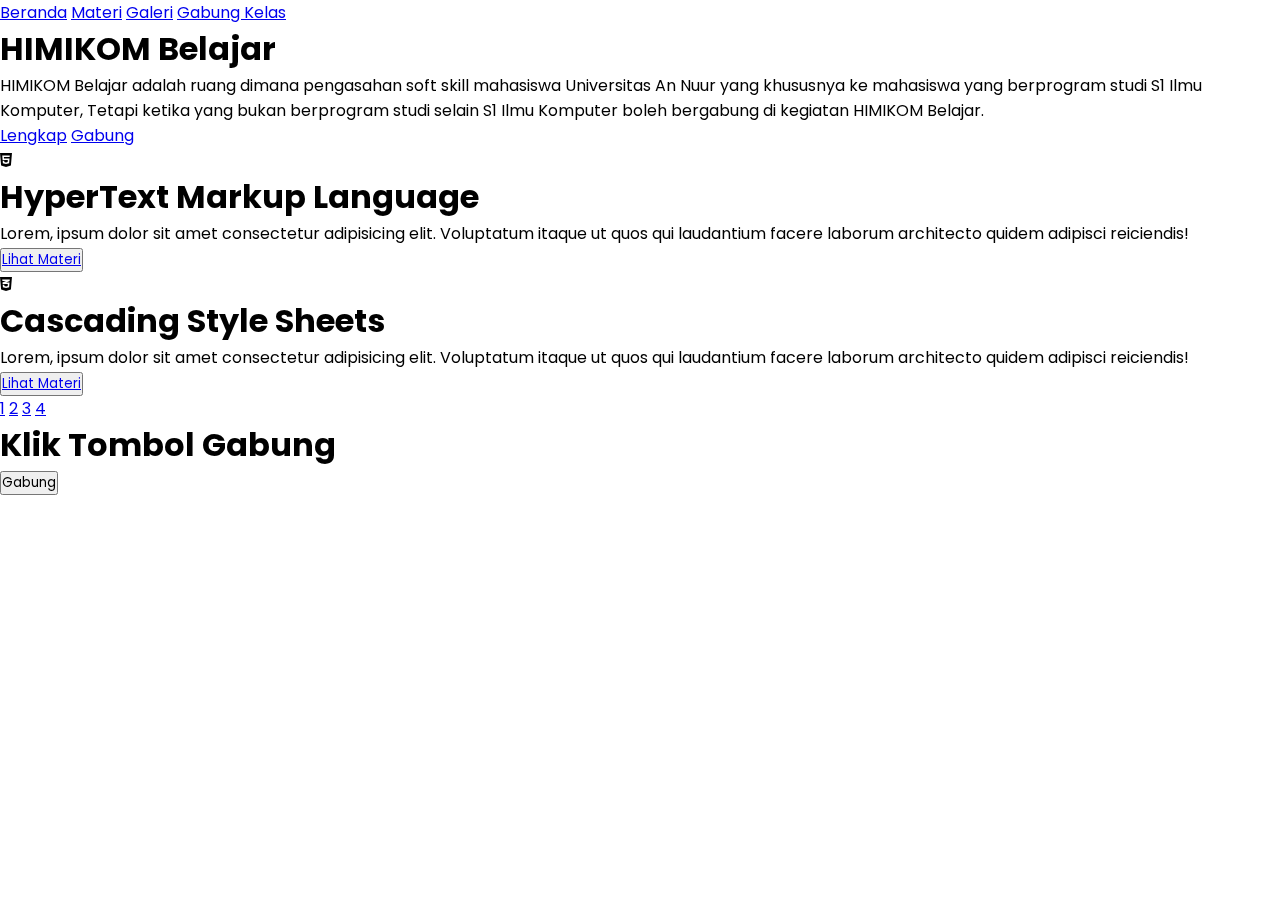
==== index.html @ 3ce03708 "first commit" ====
<!DOCTYPE html>
<html lang="en">
  <head>
    <meta charset="UTF-8" />
    <meta name="viewport" content="width=], initial-scale=1.0" />
    <title>HIMIKOM Belajar</title>
    <link rel="stylesheet" href="asset/css/style.css" />
    <link
      rel="stylesheet"
      href="asset/css/fontawesome-free-6.5.2-web/css/all.css"
    />
    <link href="https://unpkg.com/aos@2.3.1/dist/aos.css" rel="stylesheet" />
  </head>
  <body>
    <header data-aos="fade-down" data-aos-duration="3000">
      <nav>
        <a href="#beranda">Beranda</a>
        <a href="#materi">Materi</a>
        <a href="#galeri">Galeri</a>
        <a href="#gabung">Gabung Kelas</a>
      </nav>
    </header>
    <main id="beranda">
      <div class="tulisan" data-aos="fade-right" data-aos-duration="3000">
        <div class="konten-tulisan">
          <h1>HIMIKOM <span>Belajar</span></h1>
          <div class="narasi-beranda">
            <p>
              HIMIKOM Belajar adalah ruang dimana pengasahan soft skill
              mahasiswa Universitas An Nuur yang khususnya ke mahasiswa yang
              berprogram studi S1 Ilmu Komputer, Tetapi ketika yang bukan
              berprogram studi selain S1 Ilmu Komputer boleh bergabung di
              kegiatan HIMIKOM Belajar.
            </p>
          </div>
          <div class="tbl-beranda">
            <a href="#materi">Lengkap</a>
            <a href="#gabung">Gabung</a>
          </div>
        </div>
      </div>
    </main>
    <section id="materi">
      <div class="konten-materi">
        <div class="materi" data-aos="fade-right" data-aos-duration="3000">
          <div class="gambar-materi">
            <i class="fa-brands fa-html5"></i>
          </div>
          <div class="nama-materi">
            <h1>HyperText Markup Language</h1>
          </div>
          <div class="narasi-materi">
            <p>
              Lorem, ipsum dolor sit amet consectetur adipisicing elit.
              Voluptatum itaque ut quos qui laudantium facere laborum architecto
              quidem adipisci reiciendis!
            </p>
          </div>
          <div class="tbl-materi">
            <button>
              <a href="asset/materi/materi html/materi html.html"
                >Lihat Materi</a
              >
            </button>
          </div>
        </div>
        <div class="materi" data-aos="fade-left" data-aos-duration="3000">
          <div class="gambar-materi">
            <i class="fa-brands fa-css3-alt"></i>
          </div>
          <div class="nama-materi">
            <h1>Cascading Style Sheets</h1>
          </div>
          <div class="narasi-materi">
            <p>
              Lorem, ipsum dolor sit amet consectetur adipisicing elit.
              Voluptatum itaque ut quos qui laudantium facere laborum architecto
              quidem adipisci reiciendis!
            </p>
          </div>
          <div class="tbl-materi">
            <button>
              <a href="asset/materi/materi css/materi css.html">Lihat Materi</a>
            </button>
          </div>
        </div>
      </div>
    </section>
    <section id="galeri">
      <div class="konten-galeri" data-aos="fade-left" data-aos-duration="2000">
        <div class="slider">
          <div class="slides">
            <div id="slide-1"></div>
            <div id="slide-2"></div>
            <div id="slide-3"></div>
            <div id="slide-4"></div>
          </div>

          <a href="#slide-1">1</a>
          <a href="#slide-2">2</a>
          <a href="#slide-3">3</a>
          <a href="#slide-4">4</a>
        </div>
      </div>
    </section>
    <section id="gabung">
      <div class="konten-gabung" data-aos="zoom-in-up">
        <h1>Klik Tombol Gabung</h1>
        <div class="tbl-gabung">
          <a href="https://chat.whatsapp.com/GjahY5tJo7MKSLN6u4MF2R"
            ><button>Gabung</button></a
          >
        </div>
      </div>
    </section>
    <script src="https://unpkg.com/aos@2.3.1/dist/aos.js"></script>
    <script>
      AOS.init();
    </script>
  </body>
</html>
---- asset/css/style.css ----
@import url("https://fonts.googleapis.com/css2?family=Poppins:ital,wght@0,100;0,200;0,300;0,400;0,500;0,600;0,700;0,800;0,900;1,100;1,200;1,300;1,400;1,500;1,600;1,700;1,800;1,900&display=swap");

:root {
  --hijau: #16ff00;
}
* {
  padding: 0;
  margin: 0;
  box-sizing: border-box;
  font-family: "poppins";
  scroll-behavior: smooth;
}
@media only screen and (max-width: 600px) {
  body {
    width: 100vw;
    height: 100vh;
    background: black;
  }
  header {
    width: 100%;
    height: 10%;
    display: flex;
    justify-content: center;
    align-items: center;
    padding: 2%;
  }

  nav {
    width: 70%;
    height: 100%;
    /* background-color: yellow; */
    display: flex;
    justify-content: center;
    align-items: center;
    gap: 5%;
  }
  nav a {
    text-decoration: none;
    color: white;
    font-size: 0.5rem;
    transition: 0.3s ease-in-out;
  }
  nav a:hover {
    color: var(--hijau);
  }
  #beranda {
    width: 100%;
    height: 50%;
    display: flex;
    justify-content: center;
    align-items: center;
    padding: 5%;
    /* background-color: red; */
  }
  .tulisan {
    width: 100%;
    height: 100%;
    display: flex;
    justify-content: center;
    align-items: center;
  }
  .konten-tulisan {
    width: 100%;
    height: 100%;
    text-align: center;
  }
  .konten-tulisan h1 {
    color: white;
    margin-bottom: 5%;
  }
  .konten-tulisan span {
    color: var(--hijau);
  }
  .narasi-beranda {
    width: 100%;
    height: 30%;
    /* background-color: red; */
    display: flex;
    justify-content: center;
    align-items: center;
    padding: 10%;
  }
  .narasi-beranda p {
    font-size: 0.6rem;
    color: white;
  }
  .tbl-beranda {
    width: 100%;
    height: 20%;
    display: flex;
    justify-content: center;
    align-items: center;
    gap: 5%;
  }
  .tbl-beranda a {
    background-color: var(--hijau);
    width: 20%;
    height: 45%;
    text-decoration: none;
    color: black;
    border-radius: 10px;
    padding: 2%;
    display: flex;
    justify-content: center;
    align-items: center;
    font-size: 0.7rem;
    font-weight: 600;
    transition: 0.5s ease-in-out;
  }
  .tbl-beranda a:hover {
    background-color: transparent;
    border: solid 2px, var(--hijau);
    color: white;
  }
  .tbl-beranda a:nth-child(2) {
    background-color: transparent;
    border: solid 2px, var(--hijau);
    color: white;
  }
  .tbl-beranda a:nth-child(2):hover {
    background-color: var(--hijau);
    border: none;
    color: black;
  }

  #materi {
    display: flex;
    justify-content: center;
    align-items: center;
    width: 100%;
    height: 50%;
    padding: 5%;
  }
  .konten-materi {
    width: 100%;
    height: 100%;
    display: flex;
    justify-content: center;
    align-items: center;
    gap: 5%;
  }
  .materi {
    width: 50%;
    height: 80%;
    border: 2px solid #16ff00;
    border-radius: 10px;
    padding: 5%;
    box-shadow: 0 0 10px 1.5px #16ff00;
  }
  .gambar-materi {
    width: 100%;
    height: 25%;
    display: flex;
    justify-content: center;
    align-items: center;
  }
  .gambar-materi {
    color: var(--hijau);
    font-size: 2.5rem;
  }
  .nama-materi {
    width: 100%;
    height: 20%;
    display: flex;
    justify-content: center;
    align-items: center;
  }
  .nama-materi h1 {
    font-size: 0.5rem;
    color: white;
  }
  .narasi-materi {
    width: 100%;
    height: 30%;
    display: flex;
    justify-content: center;
    align-items: center;
  }
  .narasi-materi p {
    font-size: 0.5rem;
    overflow: scroll;
    color: white;
  }
  ::-webkit-scrollbar {
    display: none;
  }
  .tbl-materi {
    width: 100%;
    height: 15%;
    display: flex;
    justify-content: center;
    align-items: end;
    margin-top: 10%;
  }
  .tbl-materi button {
    display: flex;
    justify-content: center;
    align-items: center;
    width: 50%;
    height: 60%;
    background: linear-gradient(#16ff00, #096b00);
    border: none;
    padding: 2.5%;
    border-radius: 5px;
  }
  .tbl-materi a {
    width: 100%;
    height: 100%;
    color: black;
    text-decoration: none;
    font-size: 0.5rem;
    font-weight: 600;
  }
  #galeri {
    width: 100%;
    height: 50%;
  }
  .konten-galeri {
    padding: 5% 0;
    width: 100%;
    height: 100%;
    display: flex;
    justify-content: center;
    align-items: center;
  }

  .slider {
    width: 300px;
    text-align: center;
    overflow: hidden;
  }
  .slides {
    display: flex;
    overflow-x: auto;
    scroll-snap-type: x mandatory;
    scroll-behavior: smooth;
    -webkit-overflow-scrolling: touch;
    margin-bottom: 5%;
    border: 4px solid var(--hijau);
    border-radius: 15px;
  }
  .slides::-webkit-scrollbar {
    width: 10px;
    height: 10px;
  }
  .slides::-webkit-scrollbar-thumb {
    background: #666;
    border-radius: 10px;
  }
  .slides::-webkit-scrollbar-track {
    background: transparent;
  }
  .slides > div {
    scroll-snap-align: start;
    flex-shrink: 0;
    width: 300px;
    height: 300px;
    margin-right: 50px;
    border-radius: 10px;
    background: #eee;
    transform-origin: center center;
    transform: scale(1);
    transition: transform 0.5s;
    position: relative;
    display: flex;
    justify-content: center;
    align-items: center;
    font-size: 100px;
  }
  .slider > a {
    display: inline-flex;
    width: 1.5rem;
    height: 1.5rem;
    background: linear-gradient(#16ff00, #096b00);
    text-decoration: none;
    align-items: center;
    justify-content: center;
    border-radius: 50%;
    margin: 0 0 0.5rem 0;
    position: relative;
    color: black;
    font-weight: 600;
    font-size: 0.8rem;
  }

  #slide-1 {
    background-image: url(../images/gambar1.jpeg);
    background-position: center;
    background-size: cover;
    width: 100%;
  }
  #slide-2 {
    background-image: url(../images/gambar2.jpeg);
    background-position: center;
    background-size: cover;
  }
  #slide-3 {
    background-image: url(../images/gambar3.jpeg);
    background-position: center;
    background-size: cover;
  }
  #slide-4 {
    background-image: url(../images/gambar4.jpeg);
    background-position: center;
    background-size: cover;
  }
  #gabung {
    display: flex;
    justify-content: center;
    align-items: center;
    width: 100%;
    height: 20%;
  }
  .konten-gabung {
    width: 100%;
    height: 100%;
    display: flex;
    justify-content: center;
    align-items: center;
    gap: 4%;
  }
  .konten-gabung h1 {
    font-size: 0.7rem;
    color: white;
  }
  .tbl-gabung {
    width: 30%;
    height: 100%;
    display: flex;
    justify-content: center;
    align-items: center;
  }
  .tbl-gabung a {
    width: 80%;
    height: 30%;
    background-color: red;
    display: flex;
    justify-content: center;
    align-items: center;
    border-radius: 15px;
    text-decoration: none;
  }
  .tbl-gabung a button {
    width: 100%;
    height: 100%;
    border-radius: 15px;
    border: none;
    background: linear-gradient(#16ff00, #096b00);
    font-weight: 600;
  }
  .tbl-gabung button:hover {
    background: linear-gradient(#096b00, #16ff00);
  }

  @supports (scroll-snap-type) {
    .slider > a {
      display: none;
    }
  }
}
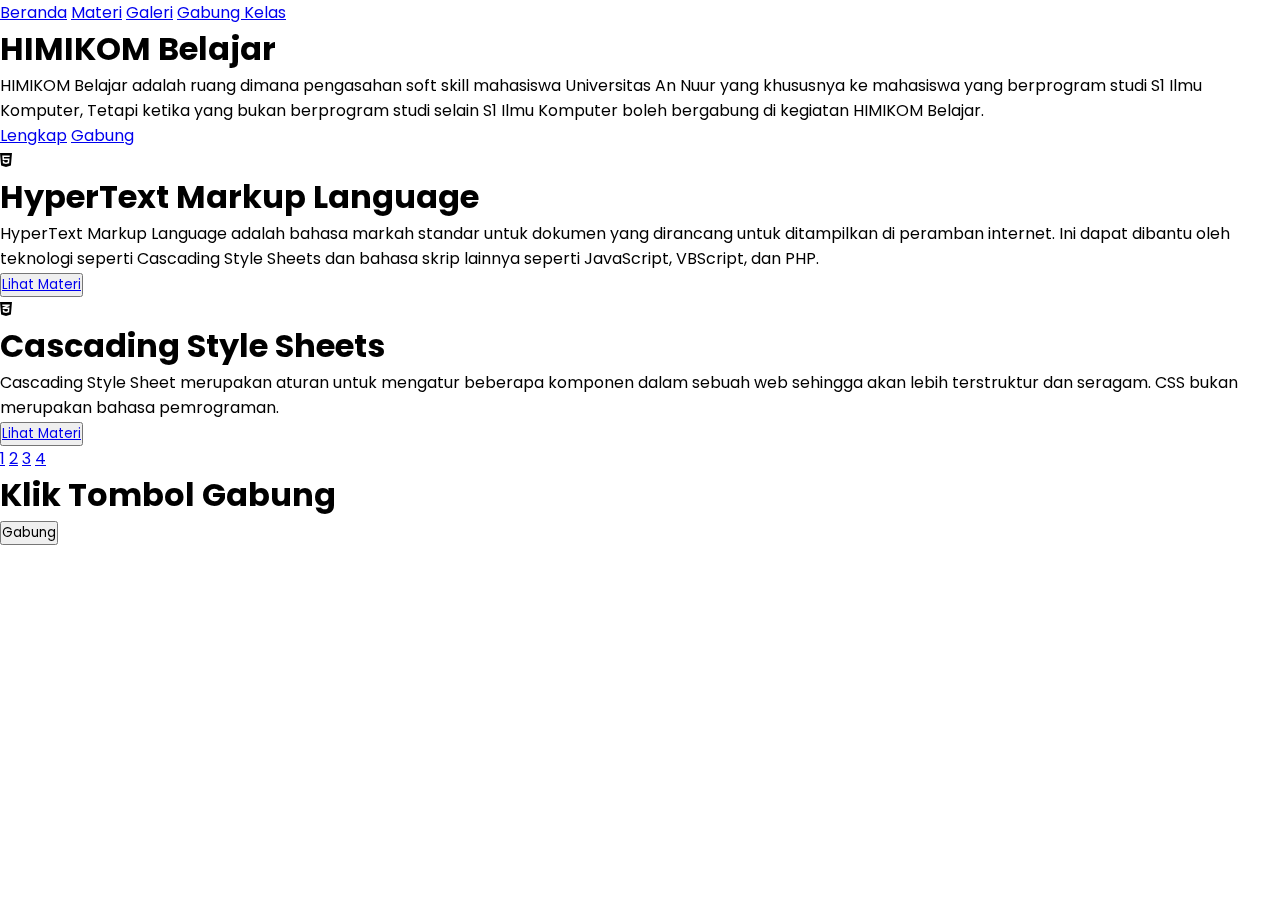
==== commit 063a49f2: "Update index.html" ====
--- a/index.html
+++ b/index.html
@@ -51,9 +51,10 @@
           </div>
           <div class="narasi-materi">
             <p>
-              Lorem, ipsum dolor sit amet consectetur adipisicing elit.
-              Voluptatum itaque ut quos qui laudantium facere laborum architecto
-              quidem adipisci reiciendis!
+              HyperText Markup Language adalah bahasa markah standar untuk
+              dokumen yang dirancang untuk ditampilkan di peramban internet. Ini
+              dapat dibantu oleh teknologi seperti Cascading Style Sheets dan
+              bahasa skrip lainnya seperti JavaScript, VBScript, dan PHP.
             </p>
           </div>
           <div class="tbl-materi">
@@ -73,9 +74,9 @@
           </div>
           <div class="narasi-materi">
             <p>
-              Lorem, ipsum dolor sit amet consectetur adipisicing elit.
-              Voluptatum itaque ut quos qui laudantium facere laborum architecto
-              quidem adipisci reiciendis!
+              Cascading Style Sheet merupakan aturan untuk mengatur beberapa
+              komponen dalam sebuah web sehingga akan lebih terstruktur dan
+              seragam. CSS bukan merupakan bahasa pemrograman.
             </p>
           </div>
           <div class="tbl-materi">
--- a/asset/css/style.css
+++ b/asset/css/style.css
@@ -347,6 +347,7 @@
     border: none;
     background: linear-gradient(#16ff00, #096b00);
     font-weight: 600;
+    color: black;
   }
   .tbl-gabung button:hover {
     background: linear-gradient(#096b00, #16ff00);
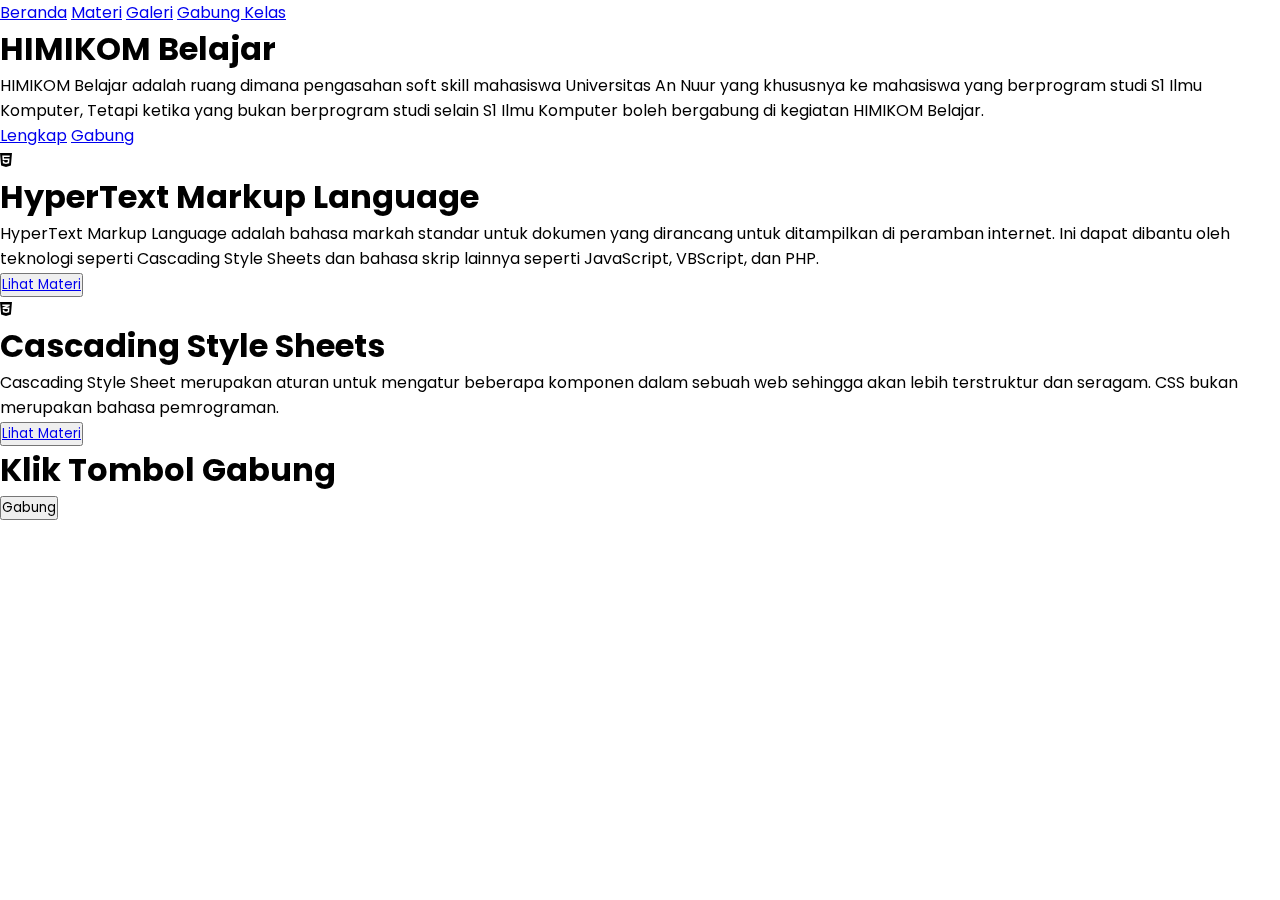
==== commit 998a1d85: "Update index.html" ====
--- a/index.html
+++ b/index.html
@@ -96,11 +96,6 @@
             <div id="slide-3"></div>
             <div id="slide-4"></div>
           </div>
-
-          <a href="#slide-1">1</a>
-          <a href="#slide-2">2</a>
-          <a href="#slide-3">3</a>
-          <a href="#slide-4">4</a>
         </div>
       </div>
     </section>
